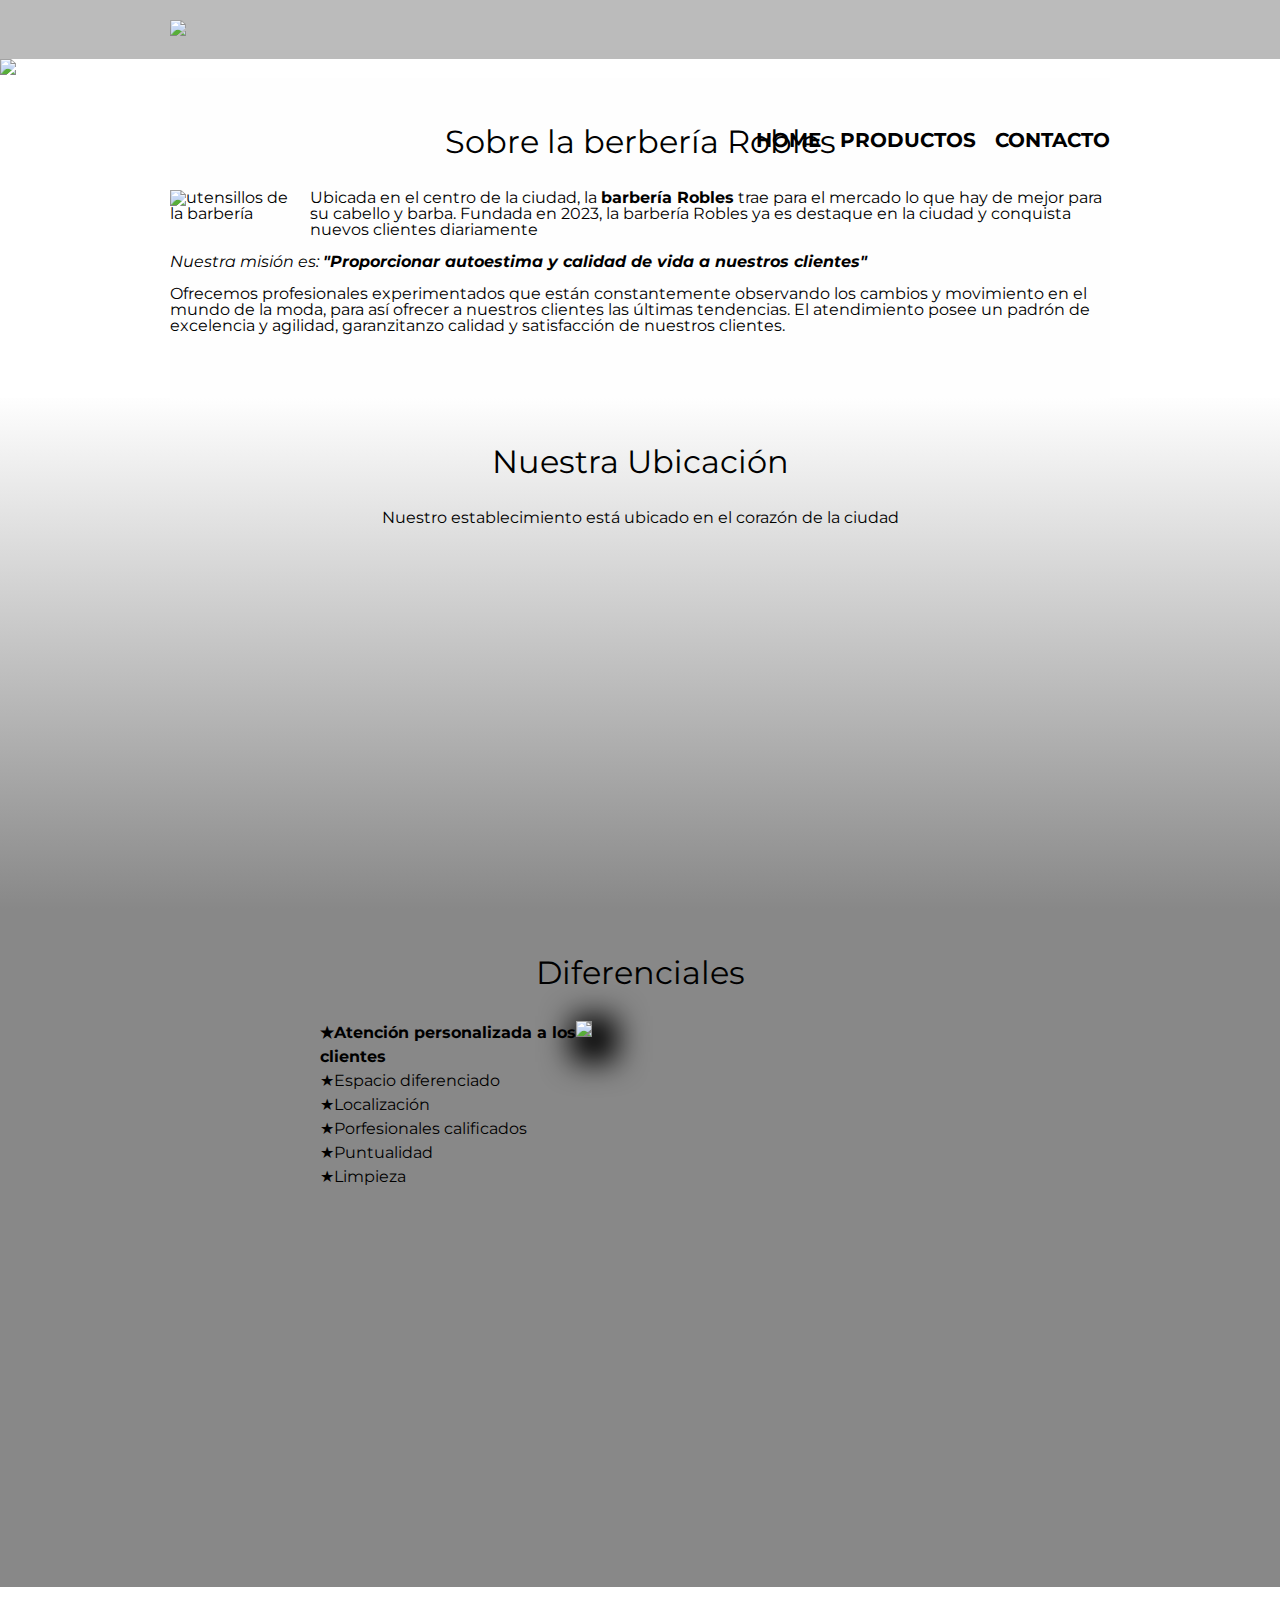
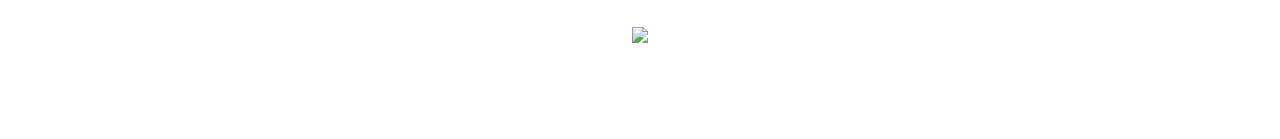
==== index.html @ 89f0a3a3 "Creando carpeta con archivos de la Pagina-Barberia" ====
<!DOCTYPE html>

<html lang="es">

    <head>
        <meta charset="UTF-8"> 
        <meta name="viewport" content="width=device-width">
        <title>Barbería Robles</title>
        <link rel="stylesheet" href="reset.css">
        <link rel="stylesheet" href="style.css">
        <link rel="preconnect" href="https://fonts.googleapis.com">
        <link rel="preconnect" href="https://fonts.gstatic.com" crossorigin>
        <link href="https://fonts.googleapis.com/css2?family=Montserrat:wght@300&display=swap" rel="stylesheet">

    </head>

    <body>

        <header>
            <div class="caja">
                <h1><img src="imagenes/imagenes/logo.png"></h1>
                <nav> 
                    <ul> 
                        <li><a href="index.html">Home</a></li>
                        <li><a href="productos.html">Productos</a></li>
                        <li><a href="contacto.html">Contacto</a></li>
                    </ul>
                </nav>

            </div>
            
        </header>

        <img class="banner" src="imagenes/imagenes/banner.jpeg">

        <main>
            <section class="principal">

                <h2 class="titulo-principal">Sobre la berbería Robles</h2>

                <img class="utensillos" src="imagenes/imagenes/utensilios.jpg" alt="utensillos de la barbería">
    
                <p>Ubicada en el centro de la ciudad, la <strong>barbería Robles</strong> trae para el mercado lo que hay de mejor para su
                cabello y barba. Fundada en 2023, la barbería Robles ya es destaque en la ciudad y conquista nuevos clientes diariamente
                </p>
    
                <p id="mision"><em>Nuestra misión es: <strong>"Proporcionar autoestima y calidad de vida a nuestros clientes"</strong></em></p>
    
                <p>Ofrecemos profesionales experimentados que están constantemente observando los cambios y movimiento en el mundo de la moda, para así
                ofrecer a nuestros clientes las últimas tendencias. El atendimiento posee un padrón de excelencia y agilidad, garanzitanzo calidad y satisfacción 
                de nuestros clientes.</p>
            
            </section>

            <section class="mapa">
                <h3 class="titulo-principal">Nuestra Ubicación</h3>
                <p>Nuestro establecimiento está ubicado en el corazón de la ciudad</p>

                <div class="mapa-contenido">
                    <iframe src="https://www.google.com/maps/embed?pb=!1m18!1m12!1m3!1d3283.6134927029725!2d-58.597214223443196!3d-34.61393385803917!2m3!1f0!2f0!3f0!3m2!1i1024!2i768!4f13.1!3m3!1m2!1s0x95bcb85eabe72e33%3A0x829b18581f3be52b!2sTte.%20Gral.%20Bergamini%20766%2C%20B1685ANR%20El%20Palomar%2C%20Provincia%20de%20Buenos%20Aires!5e0!3m2!1ses!2sar!4v1683898198151!5m2!1ses!2sar" width="100%" height="300" style="border:0;" allowfullscreen="" loading="lazy" referrerpolicy="no-referrer-when-downgrade"></iframe>
                </div>                

            </section>                

            <section class="diferenciales">
    
                <h3 class="titulo-principal">Diferenciales</h3>
    
                <div class="contenido-diferenciales">
                    <ul class="lista-diferenciales">
                        <li class="items">Atención personalizada a los clientes</li>
                        <li class="items">Espacio diferenciado</li>
                        <li class="items">Localización</li>
                        <li class="items">Porfesionales calificados</li>
                        <li class="items">Puntualidad</li>
                        <li class="items">Limpieza</li>
                    </ul><img src="imagenes/imagenes/diferenciales.jpg" class="imagen-diferenciales">

                </div>
                
                <div class="video">
                    <iframe width="100%" height="315" src="https://www.youtube.com/embed/2tKJnJKUHZg" title="YouTube video player" frameborder="0" allow="accelerometer; autoplay; clipboard-write; encrypted-media; gyroscope; picture-in-picture; web-share" allowfullscreen></iframe>
    
                </div>   
                
    
            </section>                     
    
        </main>        
        
        <footer>
            <img src="imagenes/imagenes/logo-blanco.png">
            <p class="texto-pie">&copy Copyright Barbería Robles - 2023</p>
        </footer>

    </body>

</html>
---- style.css ----
body{
    font-family: 'Montserrat', sans-serif;
}

header {
    background-color: #BBBBBB;
    padding: 20px 0;
}

.caja{
    width: 940px;
    position: relative;
    margin: 0 auto;
}

nav{
    position: absolute;
    top: 110px;
    right: 0;
}

nav li{
    display: inline;
    margin: 0 0 0 15px;
}

nav a{
    text-transform: uppercase;
    color: black;
    font-weight: bold;
    font-size: 20px;
    text-decoration: none;
}

nav a:hover{
    color: #c78c79;
    text-decoration: underline;

}

.productos{
    width: 940px;
    margin: 0 auto;
    padding: 50px;
}

.productos li{
    display: inline-block;
    text-align: center;
    width: 30%;
    vertical-align: top;
    margin: 0 1.5%;
    padding: 30px 20px;
    box-sizing: border-box;
    border: 2px solid black;
    border-radius: 10px;
}

.productos li:hover{
    border-color: #c78c79;
}

.productos li:active{
    border-color: #088c79;
}

.productos h2{
    font-size: 30px;
    font-weight: bold;
}

.productos li:hover h2{
    font-size: 33px;
}

.producto-descripcion{
    font-size: 18px;
}

.producto-precio{
    font-size: 20px;
    font-weight: bold;
    margin-top: 10px;
}

footer{
    text-align: center;
    background: url(imagenes/imagenes/bg.jpg);
    padding: 40px;
}

.texto-pie{
    color: white;
    font-size: 13px;
    margin: 20px;
}

form{
    margin: 40px 0;
}

form label, form legend{
    display: block;
    font-size: 20px;
    margin: 0 0 10px;
}

.input-padron{
    display: block;
    margin: 0 0 20px;
    padding: 10px 25px;
    width: 50%;
}

.checkbox{
    margin: 20px 0;
}

.enviar{
    width: 40%;
    padding: 15px 0;
    font-size: 18px;
    font-weight: bold;
    color:white;
    background-color: orange;
    border: none;
    border-radius: 5px;
    transition: 1s all;
    cursor: pointer;
}

.enviar:hover{
    background-color: darkorange;
    transform: scale(1.2);
}

table{
    margin: 40px 40px;
}

thead{
    background-color: gray;
    color: white;
    font-weight: bold;
}

td, th{
border: 1px solid black;
padding: 8px 15px;
}

/* Aquí inicia el CSS para nuestra página home */

.banner{
width: 100%;
}

.principal{
    padding: 3em 0;
    background: #FEFEFE;
    width: 940px;
    margin: 0 auto;
}

.titulo-principal{
    text-align: center;
    font-size: 2em;
    margin: 0 0 1em;
    clear: left;
    color: 
}

.principal p{
    margin: 0 0 1em;
}

.principal strong{
    font-weight: bold;
}

.principal em{
    font-style: italic;
}

.utensillos{
    width: 120px;
    float: left;
    margin: 0 20px 20px 0;
}

.mapa{
    padding: 3em 0;
    background: linear-gradient(#FEFEFE, #888888);
}

.mapa p{
    margin: 0 0 2em;
    text-align: center;
}

.mapa-contenido{
    width: 940px;
    margin: 0 auto;
}

.diferenciales{
    padding: 3em 0;
    background: #888888;
}

.contenido-diferenciales{
    width: 640px;
    margin: 0 auto;
}

.lista-diferenciales{
    width: 40%;
    display: inline-block;
    vertical-align: top;
}

.items{
    line-height: 1.5;
}

.items:before{
    content: "★";
}

.items:nth-child(1){
        font-weight: bold;
}

.imagen-diferenciales{
    width: 60%;
    transition: 400ms;
    box-shadow: 10px 10px 30px 15px #000000;
}

.imagen-diferenciales:hover{
    opacity: 0.3;
}

.video{
    width: 560px;
    margin: 1em auto;
}

@media screen and (max-width:480px){

    h1{
        text-align: center;
    }

    nav{
        position: static;
    }

    .caja, .principal, .mapa-contenido, .contenido-diferenciales, .video{
        width: auto;
    }
    .lista-diferenciales, .imagen-diferenciales{
        width: 100%;
    }
}
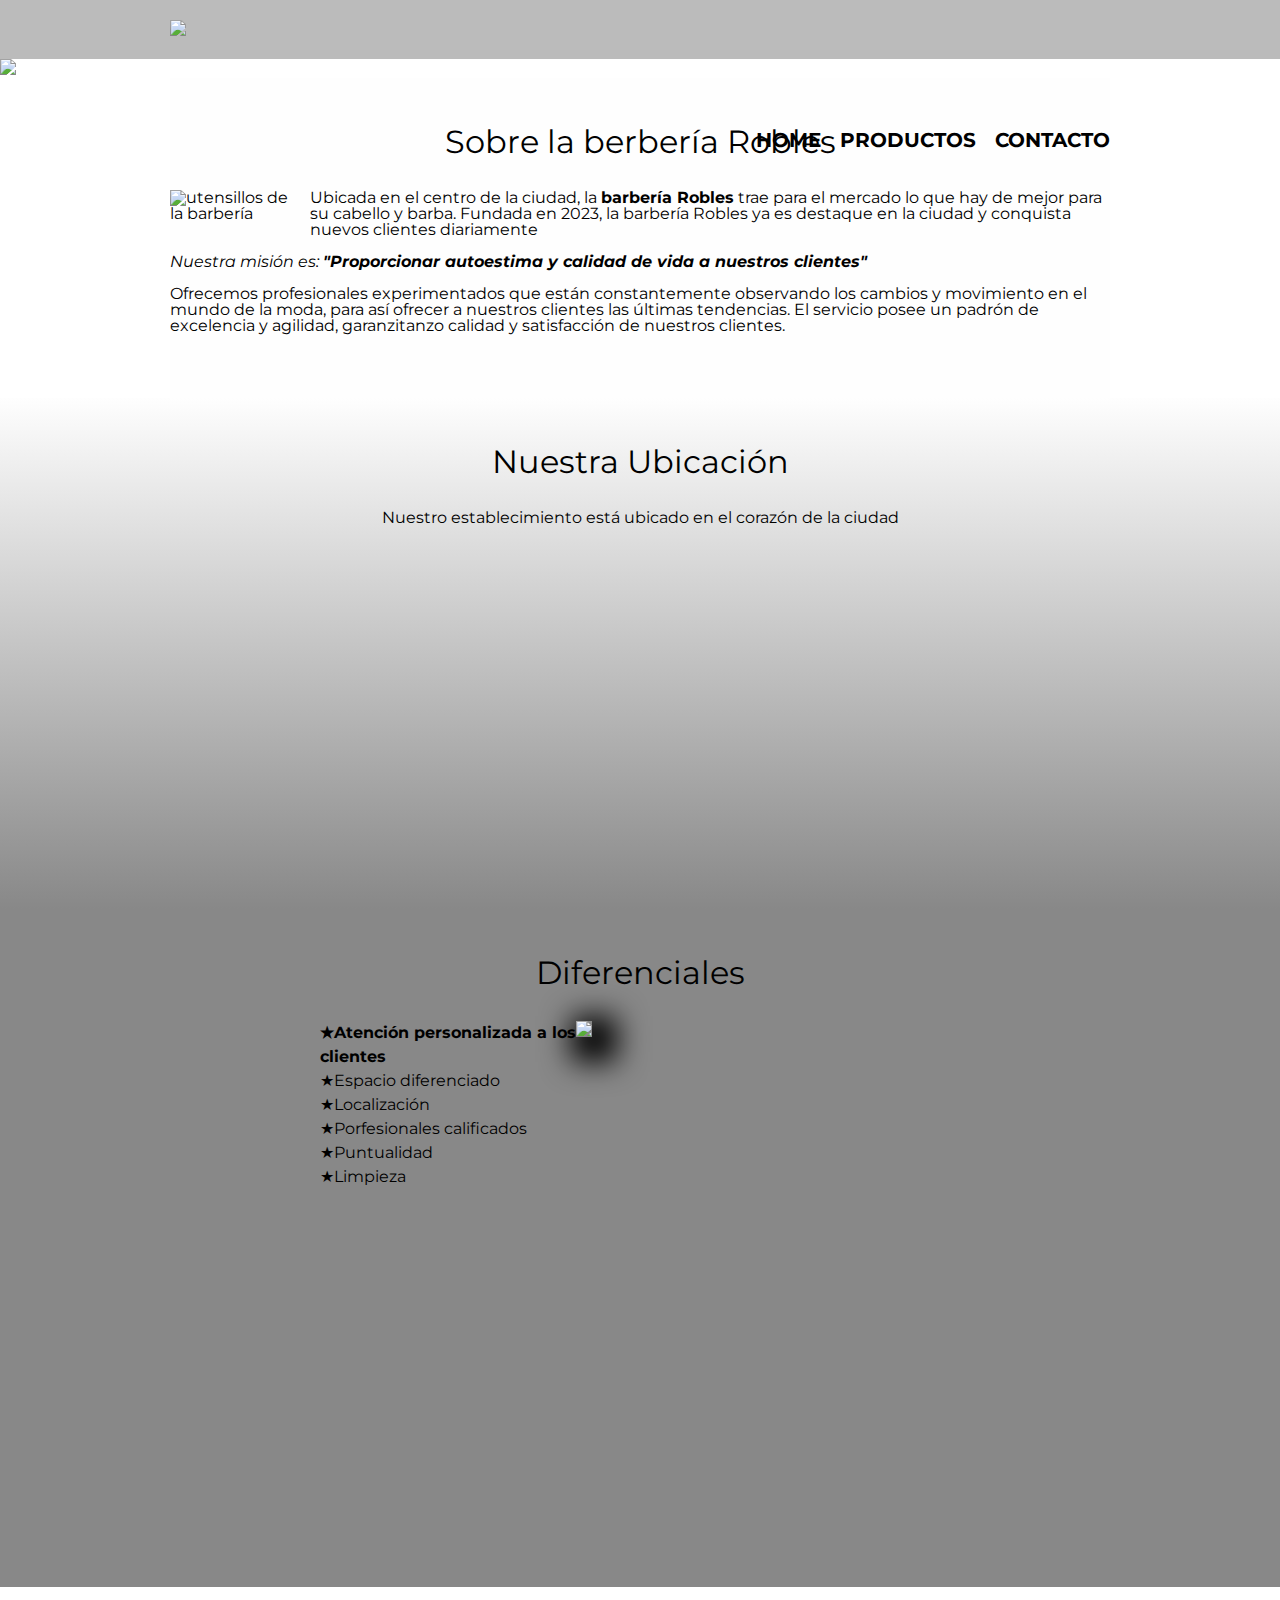
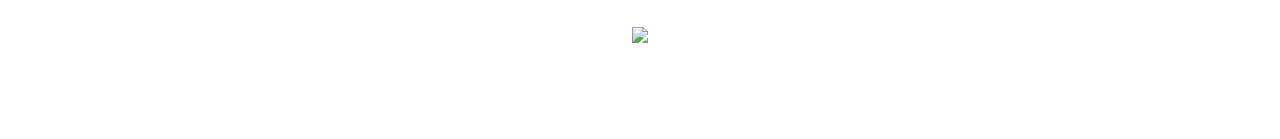
==== commit 03cb78c1: "Cambio de palabra en párrafo principal" ====
--- a/index.html
+++ b/index.html
@@ -47,7 +47,7 @@
                 <p id="mision"><em>Nuestra misión es: <strong>"Proporcionar autoestima y calidad de vida a nuestros clientes"</strong></em></p>
     
                 <p>Ofrecemos profesionales experimentados que están constantemente observando los cambios y movimiento en el mundo de la moda, para así
-                ofrecer a nuestros clientes las últimas tendencias. El atendimiento posee un padrón de excelencia y agilidad, garanzitanzo calidad y satisfacción 
+                ofrecer a nuestros clientes las últimas tendencias. El servicio posee un padrón de excelencia y agilidad, garanzitanzo calidad y satisfacción 
                 de nuestros clientes.</p>
             
             </section>
